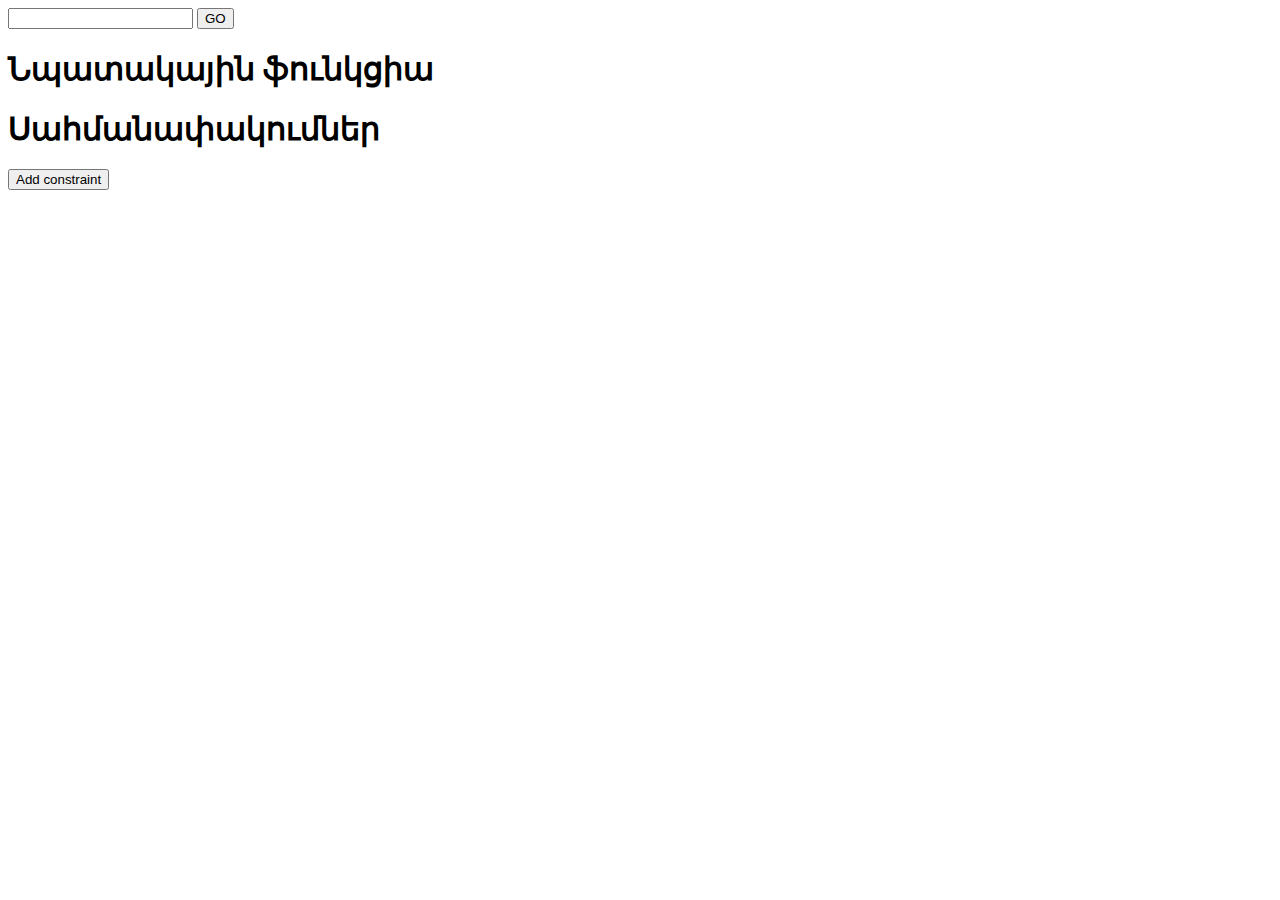
==== index.html @ f6f313ef "first commit" ====
<html>
    <head>
        <title>Բազմապարամետրական</title>
        <link rel="stylesheet" href="content/style/style.css">
    </head>
    <body>
        <div>
            <input id='variable_count' type="number"/>
            <button onclick="createObjectFunction()">GO</button>            
            <br>
            <h1>Նպատակային ֆունկցիա</h1>
            <p id="object"></p>
            <h1>Սահմանափակումներ</h1>
            <div id="constraint"></div>
            <button onclick="addConstraint()">Add constraint</button>

        </div>
        <script src="sripts/index.js"></script>
    </body>
</html>
---- content/style/style.css ----
.coefficient {
    width: 50px;
}
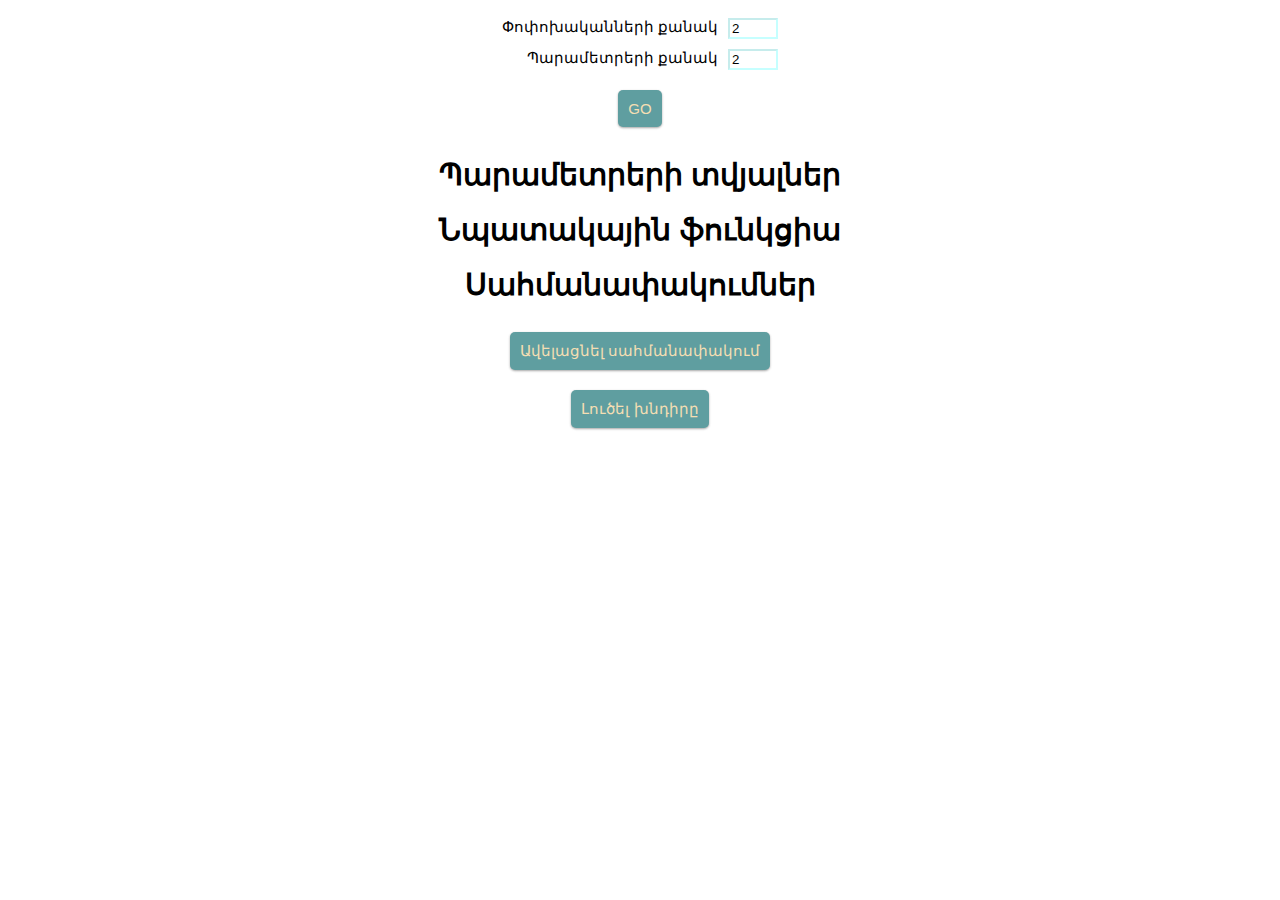
==== commit 9105db70: "[add] parameters grid" ====
--- a/index.html
+++ b/index.html
@@ -1,20 +1,34 @@
 <html>
-    <head>
-        <title>Բազմապարամետրական</title>
-        <link rel="stylesheet" href="content/style/style.css">
-    </head>
-    <body>
-        <div>
-            <input id='variable_count' type="number"/>
-            <button onclick="createObjectFunction()">GO</button>            
-            <br>
-            <h1>Նպատակային ֆունկցիա</h1>
-            <p id="object"></p>
-            <h1>Սահմանափակումներ</h1>
-            <div id="constraint"></div>
-            <button onclick="addConstraint()">Add constraint</button>
 
+<head>
+    <title>Բազմապարամետրական</title>
+    <link rel="stylesheet" href="content/style/style.css">
+</head>
+
+<body>
+    <div>
+        <div class="container">
+            <div class="item"><span>Փոփոխականների քանակ</span></div>
+            <div class="item">
+                <div><input id='variable_count' type="number" placeholder="Փոփոխականների քանակ" value="2" /></div>
+            </div>
+            <div class="item"><span>Պարամետրերի քանակ</span></div>
+            <div class="item">
+                <div><input id='parameter_count' type="number" placeholder="Պարամետրերի քանակ" value="2" /></div>
+            </div>
         </div>
-        <script src="sripts/index.js"></script>
-    </body>
+        <button onclick="createObjectFunction()">GO</button>
+        <br>
+        <h1>Պարամետրերի տվյալներ</h1>
+        <div id='parameter_values'></div>
+        <h1>Նպատակային ֆունկցիա</h1>
+        <p id="object"></p>
+        <h1>Սահմանափակումներ</h1>
+        <button onclick="addConstraint()">Ավելացնել սահմանափակում</button>
+        <div id="constraint"></div>
+    </div>
+    <div><button onclick="solve()">Լուծել խնդիրը</button></div>
+    <script src="sripts/index.js"></script>
+</body>
+
 </html>--- a/content/style/style.css
+++ b/content/style/style.css
@@ -1,3 +1,97 @@
 .coefficient {
     width: 50px;
+}
+
+* {
+    font-family: sans-serif;
+}
+
+.button {
+    background: cadetblue;
+    color: wheat;
+    font-size: 47px;
+    height: 100px;
+    width: 100px;
+    text-align: center;
+    vertical-align: middle;
+    margin: 10px;
+    border: none;
+    border-radius: 20%;
+}
+
+body {
+    text-align: center;
+    font-size: 15px;
+}
+
+button {
+    box-shadow: 0 1px 3px rgba(0, 0, 0, 0.12), 0 1px 2px rgba(0, 0, 0, 0.24);
+    transition: all 0.3s cubic-bezier(.25, .8, .25, 1);
+    background: cadetblue;
+    color: wheat;
+    font-size: 15px;
+    text-align: center;
+    vertical-align: middle;
+    margin: 10px;
+    border: none;
+    border-radius: 5px;
+    padding: 10px;
+}
+
+button:hover {
+    box-shadow: 0 14px 28px rgba(0, 0, 0, 0.25), 0 10px 10px rgba(0, 0, 0, 0.22);
+}
+
+input {
+    border-color: rgba(0, 255, 255, 0.219);
+}
+
+.grid-container {
+    width: 400px;
+    margin: auto;
+    display: grid;
+    gap: 10px;
+    grid-template-columns: auto auto auto auto;
+    padding: 10px;
+}
+
+.grid-item {
+    padding: 0;
+    font-size: 15px;
+    text-align: center;
+}
+
+.grid-item div {
+    height: 100%;
+    width: 100%;
+    text-align: center;
+}
+
+.grid-item div input {
+    width: 50px;
+}
+
+.container {
+    width: 300px;
+    display: grid;
+    margin: auto;
+    gap: 10px;
+    grid-template-columns: auto auto;
+    padding: 10px;
+}
+
+.item {
+    padding: 0;
+    font-size: 15px;
+    text-align: right;
+}
+
+.item div {
+    height: 100%;
+    width: 100%;
+    text-align: left;
+}
+
+.item div input {
+    width: 50px;
 }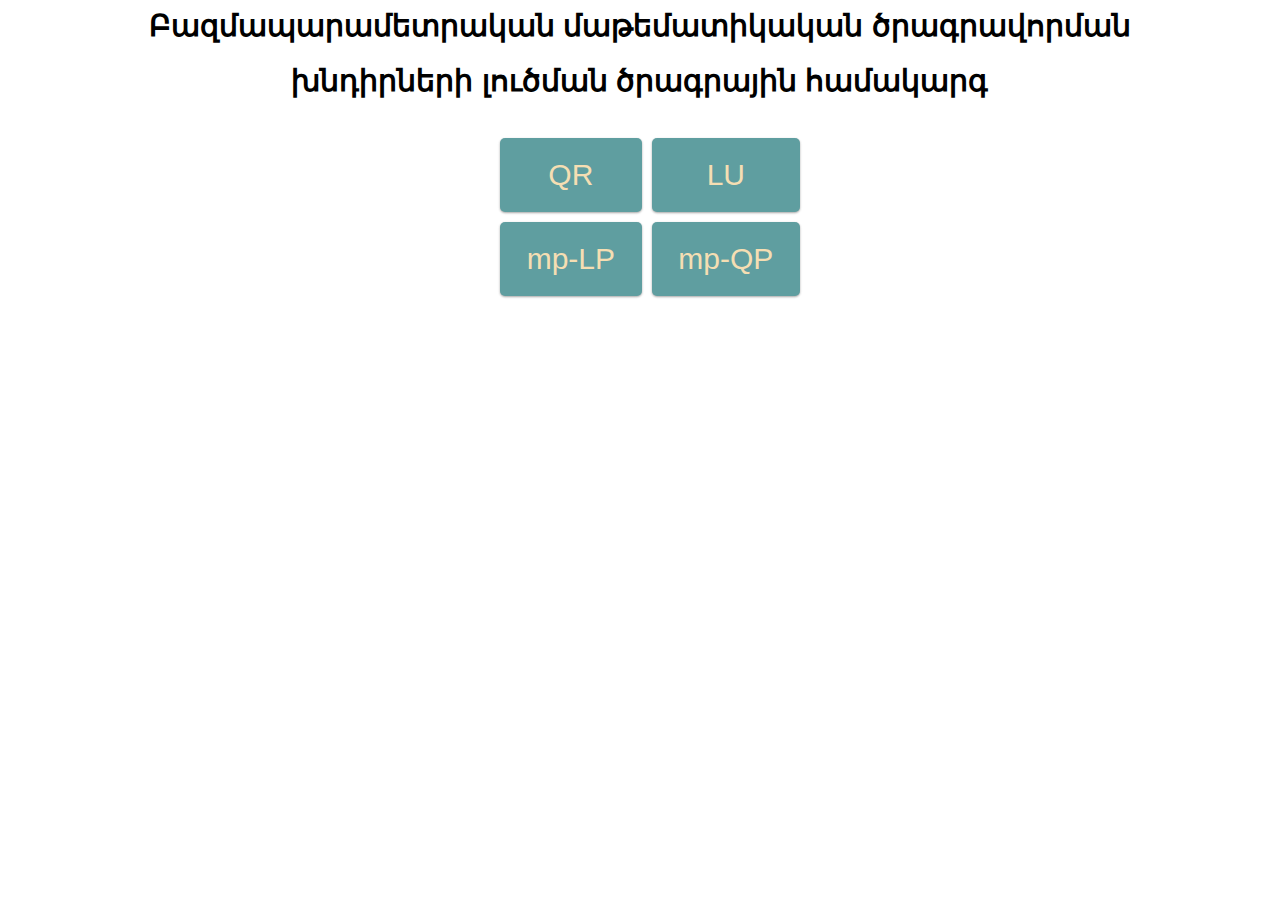
==== commit f5ddecf8: "add main page" ====
--- a/index.html
+++ b/index.html
@@ -6,29 +6,15 @@
 </head>
 
 <body>
-    <div>
-        <div class="container">
-            <div class="item"><span>Փոփոխականների քանակ</span></div>
-            <div class="item">
-                <div><input id='variable_count' type="number" placeholder="Փոփոխականների քանակ" value="2" /></div>
-            </div>
-            <div class="item"><span>Պարամետրերի քանակ</span></div>
-            <div class="item">
-                <div><input id='parameter_count' type="number" placeholder="Պարամետրերի քանակ" value="2" /></div>
-            </div>
-        </div>
-        <button onclick="createObjectFunction()">GO</button>
-        <br>
-        <h1>Պարամետրերի տվյալներ</h1>
-        <div id='parameter_values'></div>
-        <h1>Նպատակային ֆունկցիա</h1>
-        <p id="object"></p>
-        <h1>Սահմանափակումներ</h1>
-        <button onclick="addConstraint()">Ավելացնել սահմանափակում</button>
-        <div id="constraint"></div>
+    <h1> </h1>
+    <h1>Բազմապարամետրական մաթեմատիկական ծրագրավորման</h1>
+    <h1>խնդիրների լուծման ծրագրային համակարգ</h1>
+    <div class="container">
+        <div class="item"><a href='QR.html'><button>QR</button></a></div>
+        <div class="item"><a href='LU.html'><button>LU</button></a></div>
+        <div class="item"><a href='mpLP.html'><button>mp-LP</button></a></div>
+        <div class="item"><a href='mpQP.html'><button>mp-QP</button></a></div>
     </div>
-    <div><button onclick="solve()">Լուծել խնդիրը</button></div>
-    <script src="sripts/index.js"></script>
 </body>
 
 </html>--- a/content/style/style.css
+++ b/content/style/style.css
@@ -94,4 +94,17 @@
 
 .item div input {
     width: 50px;
-}+}
+
+.item button {
+    font-size: 30px;
+    height: 100%;
+    width: 100%;
+    cursor: pointer;
+}
+
+a {
+    height: 100%;
+    width: 100%;
+    text-decoration: none;
+}
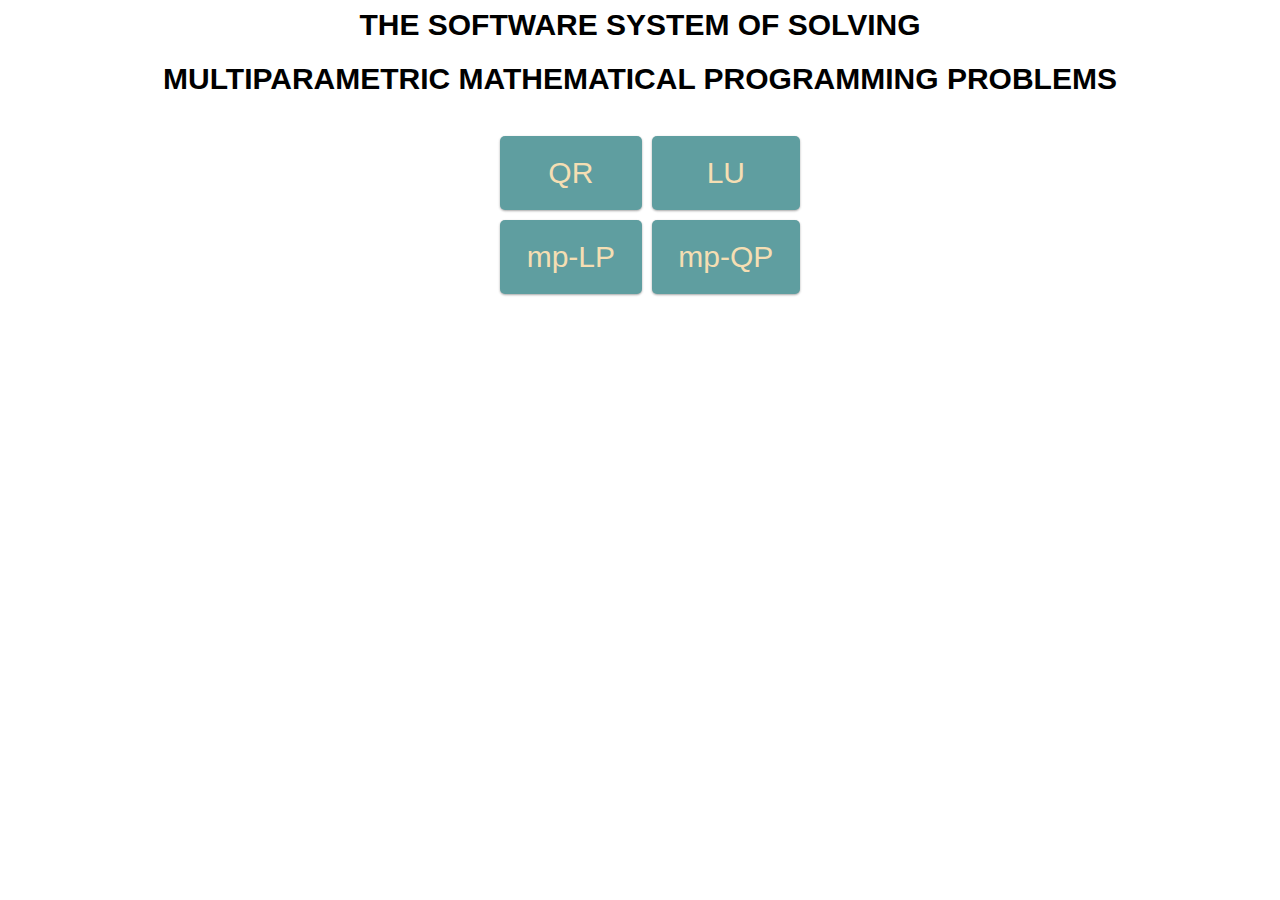
==== commit e9fc20ce: "add Eglish" ====
--- a/index.html
+++ b/index.html
@@ -1,14 +1,14 @@
 <html>
 
 <head>
-    <title>Բազմապարամետրական</title>
+    <title>Multiparametric</title>
     <link rel="stylesheet" href="content/style/style.css">
 </head>
 
 <body>
     <h1> </h1>
-    <h1>Բազմապարամետրական մաթեմատիկական ծրագրավորման</h1>
-    <h1>խնդիրների լուծման ծրագրային համակարգ</h1>
+    <h1>THE SOFTWARE SYSTEM OF SOLVING</h1>
+    <h1>MULTIPARAMETRIC MATHEMATICAL PROGRAMMING PROBLEMS</h1>
     <div class="container">
         <div class="item"><a href='QR.html'><button>QR</button></a></div>
         <div class="item"><a href='LU.html'><button>LU</button></a></div>
--- a/content/style/style.css
+++ b/content/style/style.css
@@ -108,3 +108,11 @@
     width: 100%;
     text-decoration: none;
 }
+
+.coefficientQP {
+    width: 300px;
+}
+
+.hidden {
+    display: none;
+}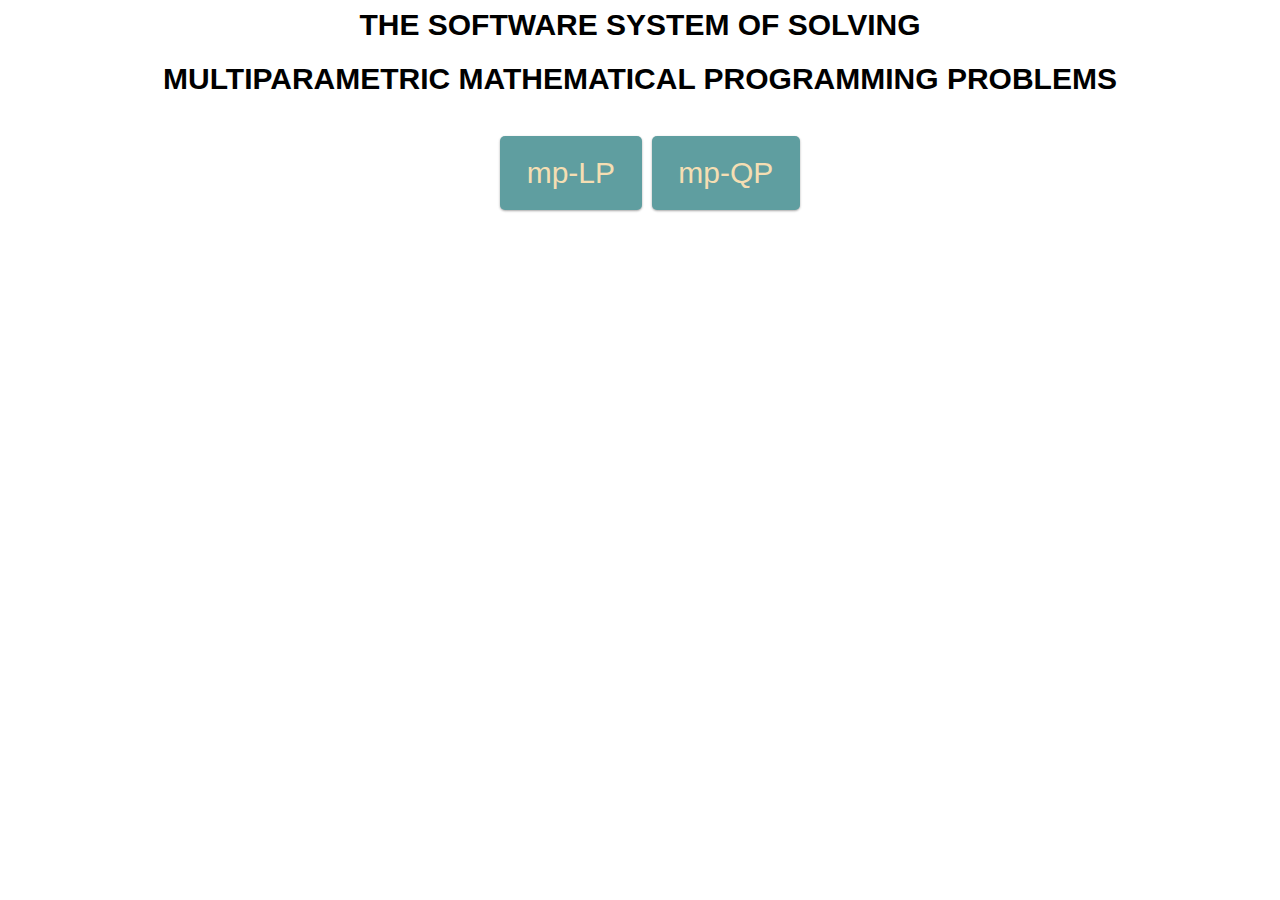
==== commit 6e3aa57b: "Update index.html" ====
--- a/index.html
+++ b/index.html
@@ -10,11 +10,9 @@
     <h1>THE SOFTWARE SYSTEM OF SOLVING</h1>
     <h1>MULTIPARAMETRIC MATHEMATICAL PROGRAMMING PROBLEMS</h1>
     <div class="container">
-        <div class="item"><a href='QR.html'><button>QR</button></a></div>
-        <div class="item"><a href='LU.html'><button>LU</button></a></div>
         <div class="item"><a href='mpLP.html'><button>mp-LP</button></a></div>
         <div class="item"><a href='mpQP.html'><button>mp-QP</button></a></div>
     </div>
 </body>
 
-</html>+</html>
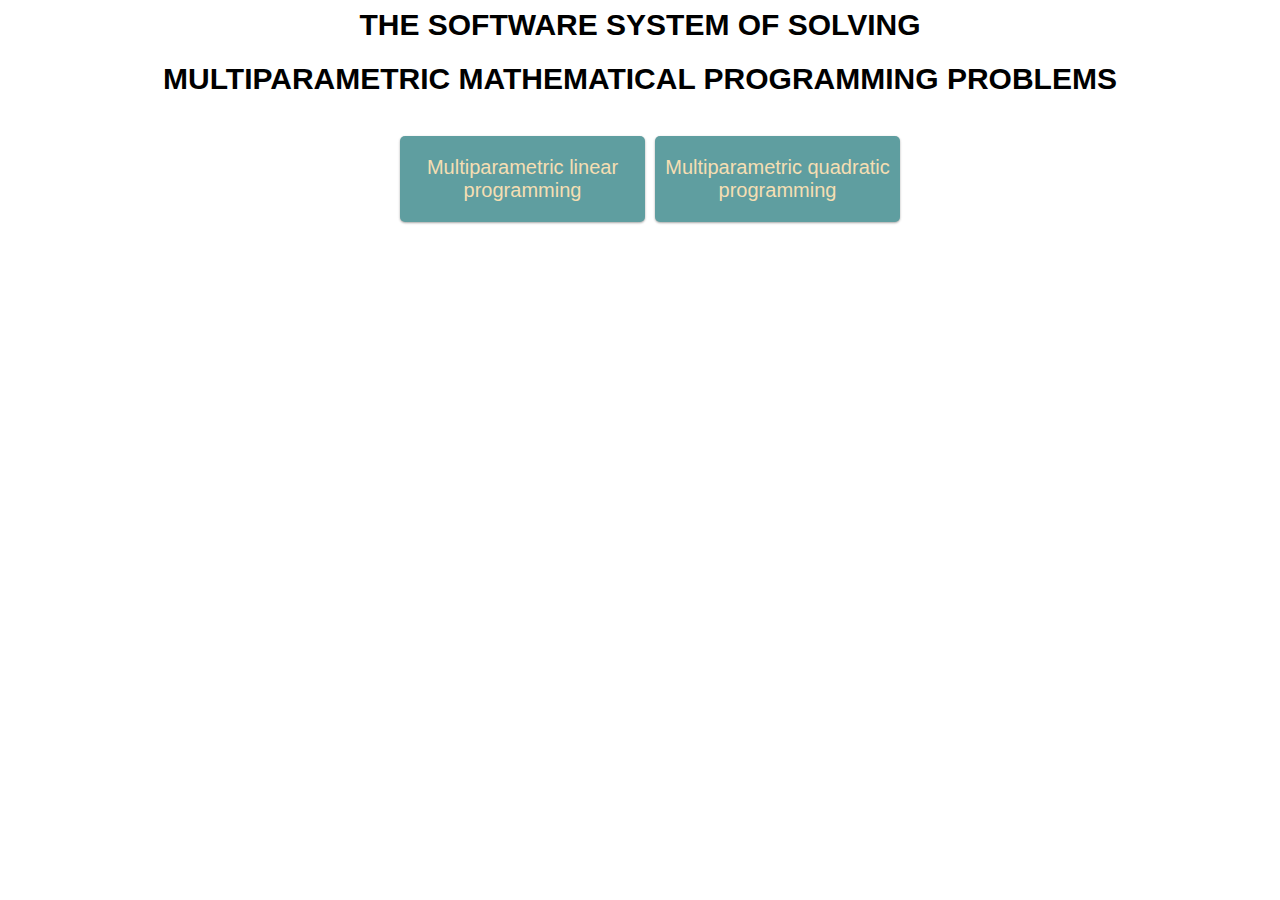
==== commit 1f03bde8: "fix" ====
--- a/index.html
+++ b/index.html
@@ -10,8 +10,8 @@
     <h1>THE SOFTWARE SYSTEM OF SOLVING</h1>
     <h1>MULTIPARAMETRIC MATHEMATICAL PROGRAMMING PROBLEMS</h1>
     <div class="container">
-        <div class="item"><a href='mpLP.html'><button>mp-LP</button></a></div>
-        <div class="item"><a href='mpQP.html'><button>mp-QP</button></a></div>
+        <div class="item"><a href='mpLP.html'><button>Multiparametric linear programming</button></a></div>
+        <div class="item"><a href='mpQP.html'><button>Multiparametric quadratic programming</button></a></div>
     </div>
 </body>
 
--- a/content/style/style.css
+++ b/content/style/style.css
@@ -72,7 +72,7 @@
 }
 
 .container {
-    width: 300px;
+    width: 500px;
     display: grid;
     margin: auto;
     gap: 10px;
@@ -97,7 +97,7 @@
 }
 
 .item button {
-    font-size: 30px;
+    font-size: 20px;
     height: 100%;
     width: 100%;
     cursor: pointer;
